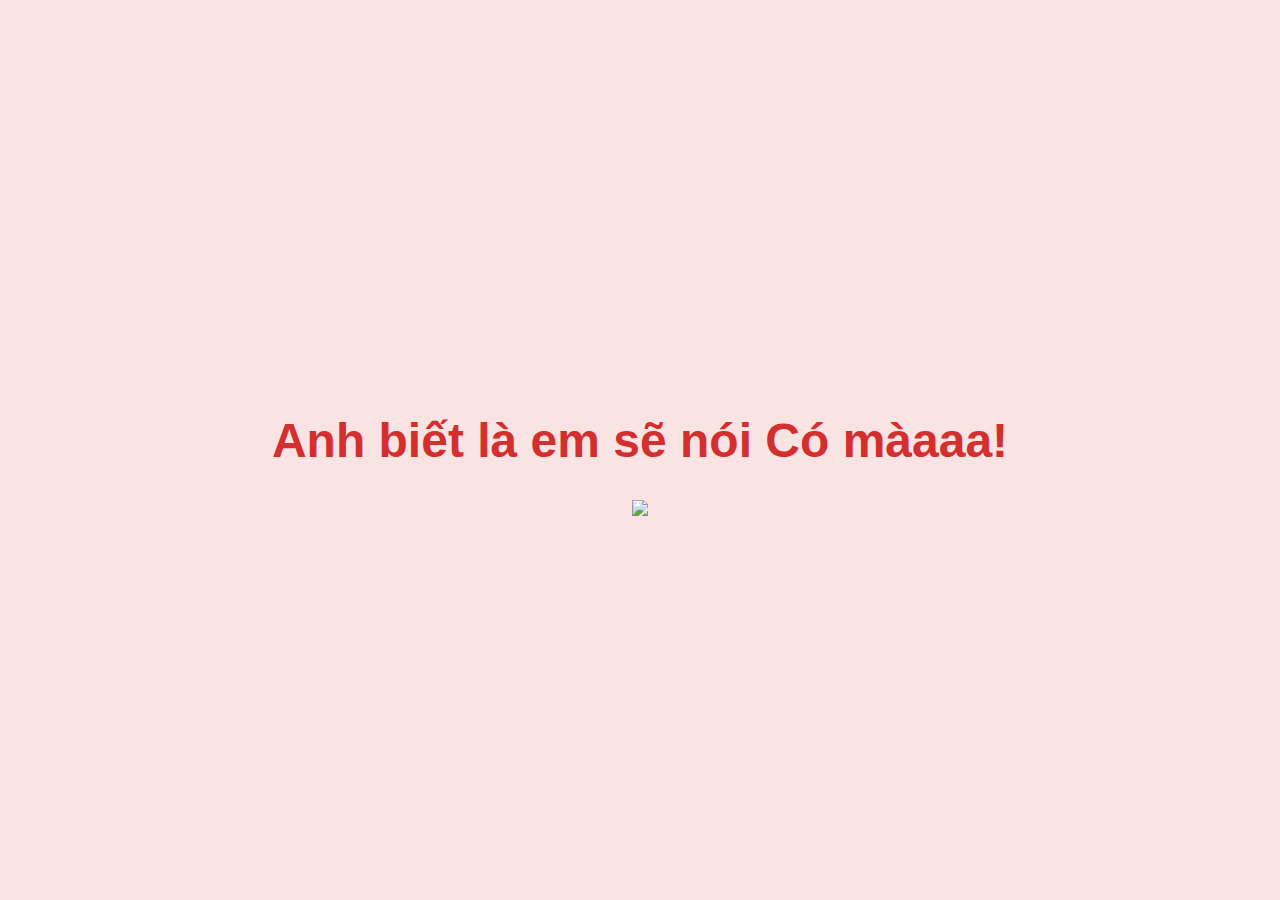
==== yes_page.html @ c9067d8b "Add initial project files for Valentine's interactive webpage" ====
<!DOCTYPE html>
<html lang="en">
<head>
    <meta charset="UTF-8">
    <meta name="viewport" content="width=device-width, initial-scale=1.0">
    <title>Knew you would say yes!</title>
    <link rel="stylesheet" href="./yes_style.css">
</head>
<body>
    <div class="container">
        <h1 class="header_text">Anh biết là em sẽ nói Có màaaa!</h1>
        <div class="gif_container">
            <img src="https://media0.giphy.com/media/v1.Y2lkPTc5MGI3NjExdW96ZTUyaTRvYmhhc3ZjN2RpcDI1b2JiaXk4Z28xMDh0N3pqYWozNCZlcD12MV9pbnRlcm5hbF9naWZfYnlfaWQmY3Q9cw/IEm8kcqLVCctHJ1kWm/giphy.gif">
        </div>
    </div>
</body>
</html>
---- yes_style.css ----
body {
    display: flex;
    justify-content: center;
    align-items: center;
    height: 100vh;
    margin: 0;
    background-color: #f9e3e3;
    font-family: 'Arial', sans-serif;
}

.container {
    text-align: center;
}

.header_text {
    font-size: 3em;
    color: #d32f2f;
}

.gif_container img {
    width: 100%; 
    max-width: 500px; 
    height: auto; 
}
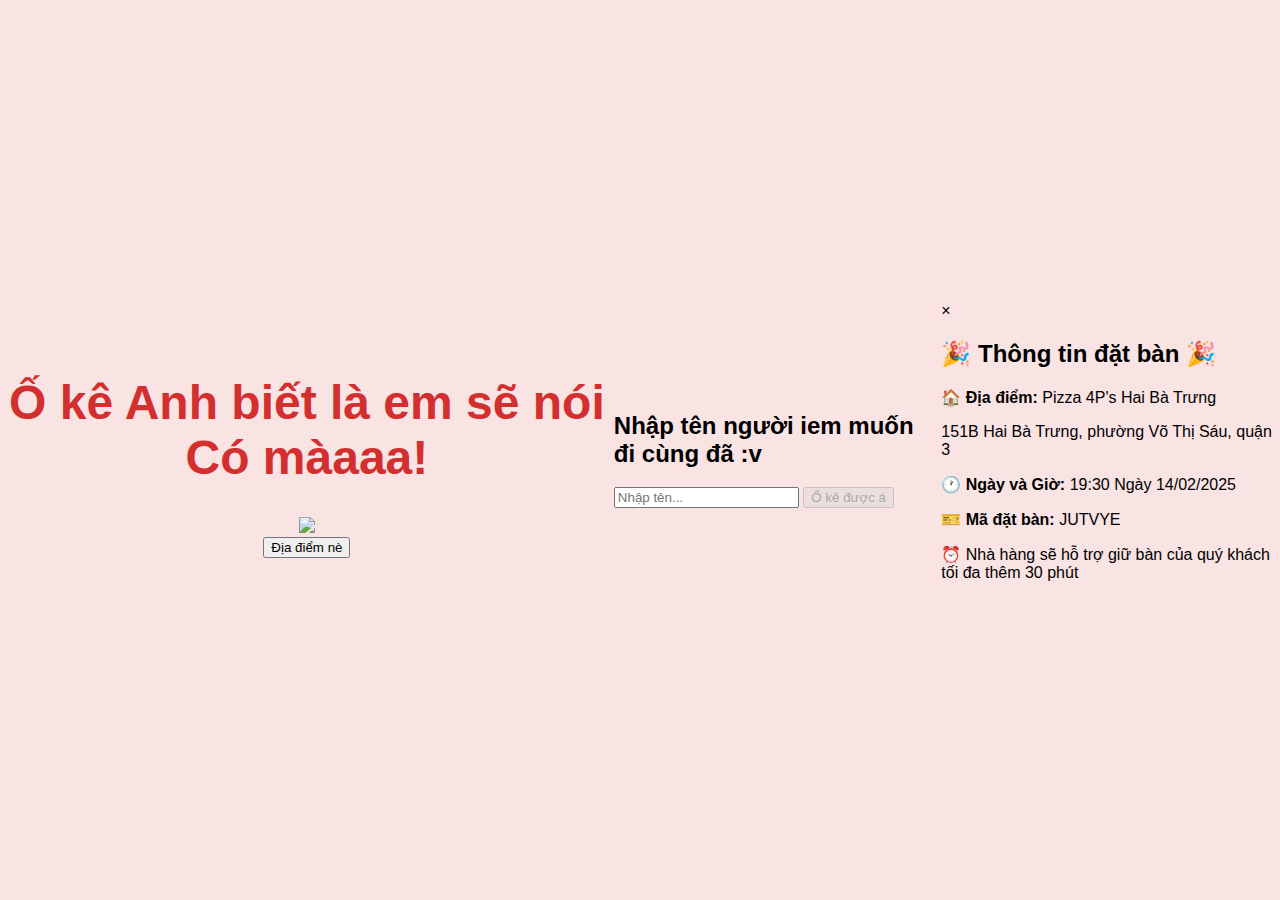
==== commit e110bff5: "Update yes_page.html" ====
--- a/yes_page.html
+++ b/yes_page.html
@@ -3,15 +3,41 @@
 <head>
     <meta charset="UTF-8">
     <meta name="viewport" content="width=device-width, initial-scale=1.0">
-    <title>Knew you would say yes!</title>
-    <link rel="stylesheet" href="./yes_style.css">
+    <title>Được thoaiiii</title>
+    <link rel="stylesheet" href="yes_style.css">
 </head>
 <body>
     <div class="container">
-        <h1 class="header_text">Anh biết là em sẽ nói Có màaaa!</h1>
+        <h1 class="header_text">Ố kê Anh biết là em sẽ nói Có màaaa!</h1>
         <div class="gif_container">
             <img src="https://media0.giphy.com/media/v1.Y2lkPTc5MGI3NjExdW96ZTUyaTRvYmhhc3ZjN2RpcDI1b2JiaXk4Z28xMDh0N3pqYWozNCZlcD12MV9pbnRlcm5hbF9naWZfYnlfaWQmY3Q9cw/IEm8kcqLVCctHJ1kWm/giphy.gif">
         </div>
+        <div id="location-button-container">
+            <button class="location-button">Địa điểm nè</button>
+        </div>
     </div>
+
+    <div id="name-modal" class="modal">
+        <div class="modal-content">
+            <h2>Nhập tên người iem muốn đi cùng đã :v</h2>
+            <input type="text" id="name-input" placeholder="Nhập tên...">
+            <button id="name-submit" class="disabled" disabled>Ố kê được á</button>
+        </div>
+    </div>
+
+    <div id="location-modal" class="modal">
+        <div class="modal-content">
+            <span class="close">&times;</span>
+            <h2>🎉 Thông tin đặt bàn 🎉</h2>
+            <div class="location-details">
+                <p><strong>🏠 Địa điểm:</strong> Pizza 4P's Hai Bà Trưng</p>
+                <p>151B Hai Bà Trưng, phường Võ Thị Sáu, quận 3</p>
+                <p><strong>🕐 Ngày và Giờ:</strong> 19:30 Ngày 14/02/2025</p>
+                <p><strong>🎫 Mã đặt bàn:</strong> JUTVYE</p>
+                <p class="note">⏰ Nhà hàng sẽ hỗ trợ giữ bàn của quý khách tối đa thêm 30 phút</p>
+            </div>
+        </div>
+    </div>
+    <script src="yes_script.js"></script>
 </body>
 </html>
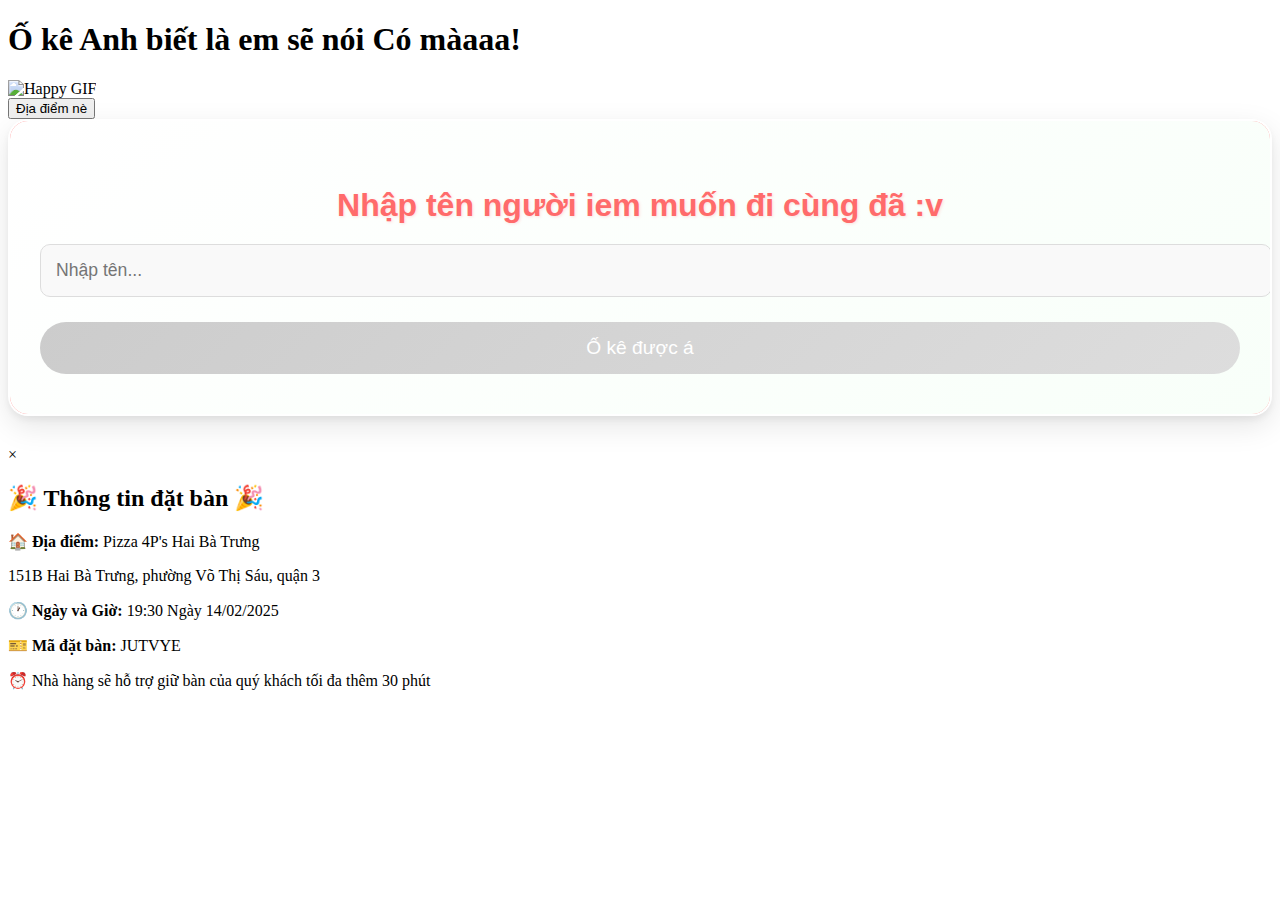
==== commit 92d5f2c7: "Update yes_page.html" ====
--- a/yes_page.html
+++ b/yes_page.html
@@ -10,7 +10,7 @@
     <div class="container">
         <h1 class="header_text">Ố kê Anh biết là em sẽ nói Có màaaa!</h1>
         <div class="gif_container">
-            <img src="https://media0.giphy.com/media/v1.Y2lkPTc5MGI3NjExdW96ZTUyaTRvYmhhc3ZjN2RpcDI1b2JiaXk4Z28xMDh0N3pqYWozNCZlcD12MV9pbnRlcm5hbF9naWZfYnlfaWQmY3Q9cw/IEm8kcqLVCctHJ1kWm/giphy.gif">
+            <img src="https://media0.giphy.com/media/v1.Y2lkPTc5MGI3NjExdW96ZTUyaTRvYmhhc3ZjN2RpcDI1b2JiaXk4Z28xMDh0N3pqYWozNCZlcD12MV9pbnRlcm5hbF9naWZfYnlfaWQmY3Q9cw/IEm8kcqLVCctHJ1kWm/giphy.gif" alt="Happy GIF">
         </div>
         <div id="location-button-container">
             <button class="location-button">Địa điểm nè</button>
@@ -18,7 +18,7 @@
     </div>
 
     <div id="name-modal" class="modal">
-        <div class="modal-content">
+        <div class="modal-content message-box">
             <h2>Nhập tên người iem muốn đi cùng đã :v</h2>
             <input type="text" id="name-input" placeholder="Nhập tên...">
             <button id="name-submit" class="disabled" disabled>Ố kê được á</button>
--- a/yes_style.css
+++ b/yes_style.css
@@ -1,24 +1,102 @@
-body {
-    display: flex;
-    justify-content: center;
-    align-items: center;
-    height: 100vh;
-    margin: 0;
-    background-color: #f9e3e3;
-    font-family: 'Arial', sans-serif;
+/* Enhanced Message Box Design */
+.message-box {
+    text-align: center;
+    padding: 40px 30px;
+    background: linear-gradient(145deg, #ffffff, #f8fff9);
+    border-radius: 20px;
+    box-shadow: 0 10px 30px rgba(0, 0, 0, 0.1), 0 4px 6px rgba(0, 0, 0, 0.05);
+    margin-bottom: 30px;
+    transition: transform 0.3s ease, box-shadow 0.3s ease;
+    position: relative;
+    overflow: hidden;
+    border: 2px solid transparent;
+    background-clip: padding-box;
 }
 
-.container {
-    text-align: center;
+/* Gradient Border Effect */
+.message-box::before {
+    content: '';
+    position: absolute;
+    top: 0;
+    left: 0;
+    right: 0;
+    bottom: 0;
+    z-index: -1;
+    margin: -2px; /* Adjust for the border width */
+    border-radius: inherit;
+    background: linear-gradient(135deg, #ff6b6b, #ff8e8e, #ff6b6b);
+    background-size: 200% 200%;
+    animation: gradientBorder 5s infinite;
 }
 
-.header_text {
-    font-size: 3em;
-    color: #d32f2f;
+.message-box:hover {
+    transform: translateY(-5px);
+    box-shadow: 0 15px 40px rgba(0, 0, 0, 0.2), 0 6px 12px rgba(0, 0, 0, 0.1);
 }
 
-.gif_container img {
-    width: 100%; 
-    max-width: 500px; 
-    height: auto; 
+.message-box h2 {
+    color: #ff6b6b;
+    font-size: 2em;
+    margin-bottom: 20px;
+    font-family: 'Roboto', sans-serif;
+    text-shadow: 1px 1px 3px rgba(255, 107, 107, 0.2);
 }
+
+.message-box input {
+    padding: 15px;
+    font-size: 1.1em;
+    border: 1px solid #ddd;
+    border-radius: 10px;
+    width: 100%;
+    margin-bottom: 25px;
+    transition: border-color 0.3s ease, box-shadow 0.3s ease;
+    background: #f9f9f9;
+}
+
+.message-box input:focus {
+    border-color: #ff6b6b;
+    outline: none;
+    box-shadow: 0 0 15px rgba(255, 107, 107, 0.5);
+    background: #ffffff;
+}
+
+.message-box button {
+    padding: 15px 30px;
+    font-size: 1.2em;
+    background: linear-gradient(135deg, #ff6b6b, #ff8e8e, #ff6b6b);
+    background-size: 200% 200%;
+    color: white;
+    border: none;
+    border-radius: 30px;
+    cursor: pointer;
+    transition: all 0.3s ease;
+    width: 100%;
+    box-shadow: 0 6px 15px rgba(255, 107, 107, 0.3);
+    animation: softPulse 2s infinite;
+}
+
+.message-box button:hover {
+    transform: translateY(-3px);
+    box-shadow: 0 8px 20px rgba(255, 107, 107, 0.5);
+    background-position: 100% 50%;
+}
+
+.message-box button.disabled {
+    background: linear-gradient(135deg, #ccc, #ddd);
+    cursor: not-allowed;
+    box-shadow: none;
+    animation: none;
+}
+
+/* Gradient Border Animation */
+@keyframes gradientBorder {
+    0% {
+        background-position: 0% 50%;
+    }
+    50% {
+        background-position: 100% 50%;
+    }
+    100% {
+        background-position: 0% 50%;
+    }
+}
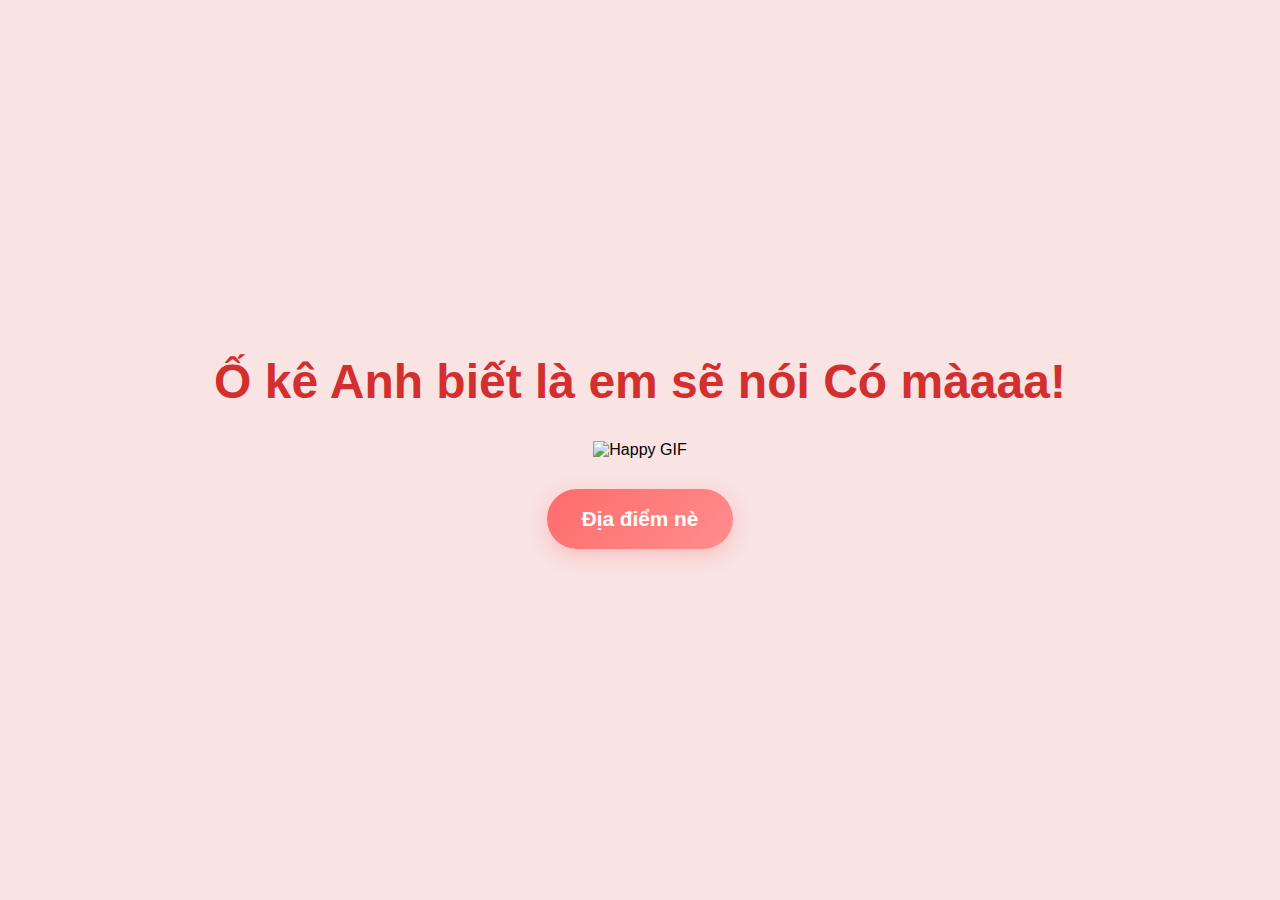
==== commit 945b7490: "Update yes_page.html" ====
--- a/yes_page.html
+++ b/yes_page.html
@@ -21,7 +21,7 @@
         <div class="modal-content message-box">
             <h2>Nhập tên người iem muốn đi cùng đã :v</h2>
             <input type="text" id="name-input" placeholder="Nhập tên...">
-            <button id="name-submit" class="disabled" disabled>Ố kê được á</button>
+            <button id="name-submit" class="disabled" disabled>Thiệt naaa</button>
         </div>
     </div>
 
@@ -31,7 +31,7 @@
             <h2>🎉 Thông tin đặt bàn 🎉</h2>
             <div class="location-details">
                 <p><strong>🏠 Địa điểm:</strong> Pizza 4P's Hai Bà Trưng</p>
-                <p>151B Hai Bà Trưng, phường Võ Thị Sáu, quận 3</p>
+                <p>151B Hai Bà Trưng, P.Võ Thị Sáu, Q.3, TP Hồ Chí Minh</p>
                 <p><strong>🕐 Ngày và Giờ:</strong> 19:30 Ngày 14/02/2025</p>
                 <p><strong>🎫 Mã đặt bàn:</strong> JUTVYE</p>
                 <p class="note">⏰ Nhà hàng sẽ hỗ trợ giữ bàn của quý khách tối đa thêm 30 phút</p>
--- a/yes_style.css
+++ b/yes_style.css
@@ -1,8 +1,125 @@
+body {
+    display: flex;
+    justify-content: center;
+    align-items: center;
+    height: 100vh;
+    margin: 0;
+    background-color: #f9e3e3;
+    font-family: 'Arial', sans-serif;
+}
+
+.container {
+    text-align: center;
+}
+
+.header_text {
+    font-size: 3em;
+    color: #d32f2f;
+}
+
+.gif_container img {
+    width: 100%; 
+    max-width: 500px; 
+    height: auto; 
+}
+
+#location-button-container {
+    text-align: center;
+    margin: 30px 0;
+}
+
+.location-button {
+    padding: 18px 35px;
+    font-size: 1.3em;
+    font-weight: 600;
+    background: linear-gradient(135deg, #ff6b6b, #ff8e8e, #ff6b6b);
+    background-size: 200% 200%;
+    color: white;
+    border: none;
+    border-radius: 30px;
+    cursor: pointer;
+    box-shadow: 0 6px 20px rgba(255, 107, 107, 0.3);
+    transition: all 0.4s ease;
+    animation: softPulse 2s infinite, gradient 3s ease infinite;
+}
+
+.location-button:hover {
+    transform: translateY(-3px);
+    box-shadow: 0 8px 25px rgba(255, 107, 107, 0.5);
+    background: linear-gradient(135deg, #ff8e8e, #ff6b6b, #ffa5a5);
+}
+
+.modal {
+    display: none;
+    position: fixed;
+    z-index: 1000;
+    left: 0;
+    top: 0;
+    width: 100%;
+    height: 100%;
+    background-color: rgba(0, 0, 0, 0.6);
+    backdrop-filter: blur(5px);
+    animation: fadeIn 0.3s ease;
+}
+
+.modal-content {
+    background: #ffffff;
+    margin: 10% auto;
+    padding: 30px;
+    width: 90%;
+    max-width: 500px;
+    border-radius: 20px;
+    box-shadow: 0 10px 40px rgba(0, 0, 0, 0.2);
+    position: relative;
+    animation: slideIn 0.4s ease;
+    border: 1px solid rgba(76, 175, 80, 0.1);
+    text-align: center;
+}
+
+.location-details {
+    padding: 25px;
+    background: linear-gradient(145deg, #f1f8e9, #f9fbe7);
+    border-radius: 15px;
+    border: 1px solid rgba(76, 175, 80, 0.2);
+}
+
+.location-details p {
+    margin: 15px 0;
+    font-size: 1.15em;
+    color: #333;
+    line-height: 1.6;
+}
+
+.note {
+    color: #ff6b6b !important;
+    font-style: italic;
+    margin-top: 25px !important;
+    padding: 15px;
+    border-top: 2px dashed rgba(255, 107, 107, 0.3);
+    background: linear-gradient(145deg, #e8f5e9, #f1f8e9);
+    border-radius: 0 0 15px 15px;
+}
+
+.close {
+    position: absolute;
+    right: 25px;
+    top: 15px;
+    font-size: 32px;
+    cursor: pointer;
+    color: #4CAF50;
+    transition: all 0.3s ease;
+}
+
+.close:hover {
+    color: #2e7d32;
+    transform: rotate(90deg);
+}
+
 /* Enhanced Message Box Design */
 .message-box {
     text-align: center;
     padding: 40px 30px;
-    background: linear-gradient(145deg, #ffffff, #f8fff9);
+    background: #ffffff; /* Ensure the background color stays white */
     border-radius: 20px;
     box-shadow: 0 10px 30px rgba(0, 0, 0, 0.1), 0 4px 6px rgba(0, 0, 0, 0.05);
     margin-bottom: 30px;
@@ -13,22 +130,7 @@
     background-clip: padding-box;
 }
 
-/* Gradient Border Effect */
-.message-box::before {
-    content: '';
-    position: absolute;
-    top: 0;
-    left: 0;
-    right: 0;
-    bottom: 0;
-    z-index: -1;
-    margin: -2px; /* Adjust for the border width */
-    border-radius: inherit;
-    background: linear-gradient(135deg, #ff6b6b, #ff8e8e, #ff6b6b);
-    background-size: 200% 200%;
-    animation: gradientBorder 5s infinite;
-}
-
+/* Removed message-box hover effect */
 .message-box:hover {
     transform: translateY(-5px);
     box-shadow: 0 15px 40px rgba(0, 0, 0, 0.2), 0 6px 12px rgba(0, 0, 0, 0.1);
@@ -47,16 +149,17 @@
     font-size: 1.1em;
     border: 1px solid #ddd;
     border-radius: 10px;
-    width: 100%;
+    width: calc(100% - 40px); /* Adjust width to fit within the box */
     margin-bottom: 25px;
     transition: border-color 0.3s ease, box-shadow 0.3s ease;
     background: #f9f9f9;
+    box-sizing: border-box; /* Ensure padding and border are included in the width */
 }
 
 .message-box input:focus {
     border-color: #ff6b6b;
     outline: none;
-    box-shadow: 0 0 15px rgba(255, 107, 107, 0.5);
+    box-shadow: none; /* Removed hover effect */
     background: #ffffff;
 }
 
@@ -78,7 +181,6 @@
 .message-box button:hover {
     transform: translateY(-3px);
     box-shadow: 0 8px 20px rgba(255, 107, 107, 0.5);
-    background-position: 100% 50%;
 }
 
 .message-box button.disabled {
@@ -100,3 +202,99 @@
         background-position: 0% 50%;
     }
 }
+
+@keyframes fadeIn {
+    from { opacity: 0; }
+    to { opacity: 1; }
+}
+
+@keyframes slideIn {
+    from { 
+        transform: translateY(-50px);
+        opacity: 0;
+    }
+    to { 
+        transform: translateY(0);
+        opacity: 1;
+    }
+}
+
+@keyframes gradient {
+    0% { background-position: 0% 50%; }
+    50% { background-position: 100% 50%; }
+    100% { background-position: 0% 50%; }
+}
+
+@keyframes softPulse {
+    0% { transform: scale(1); }
+    50% { transform: scale(1.02); }
+    100% { transform: scale(1); }
+}
+
+h2 {
+    text-align: center;
+    color: #ff6b6b;
+    margin-bottom: 25px;
+    font-size: 1.8em;
+    text-shadow: 1px 1px 2px rgba(76, 175, 80, 0.1);
+}
+
+.location-details strong {
+    color: #ff6b6b;
+    background: linear-gradient(120deg, #4CAF50, #66bb6a);
+    -webkit-background-clip: text;
+    background-clip: text;
+    color: transparent;
+}
+
+/* Responsive Design */
+@media (max-width: 768px) {
+    .header_text {
+        font-size: 2em;
+    }
+
+    .location-button {
+        padding: 14px 28px;
+        font-size: 1.1em;
+    }
+
+    .modal-content {
+        width: 95%;
+    }
+
+    .location-details p {
+        font-size: 1em;
+    }
+
+    .note {
+        font-size: 0.9em;
+    }
+
+    .message-box input {
+        width: calc(100% - 40px); /* Ensure input stays within the box on mobile */
+    }
+}
+
+@media (min-width: 769px) {
+    .header_text {
+        font-size: 3em;
+    }
+
+    .location-button {
+        padding: 18px 35px;
+        font-size: 1.3em;
+    }
+
+    .modal-content {
+        width: 90%;
+        max-width: 500px;
+    }
+
+    .location-details p {
+        font-size: 1.15em;
+    }
+
+    .note {
+        font-size: 1em;
+    }
+}
